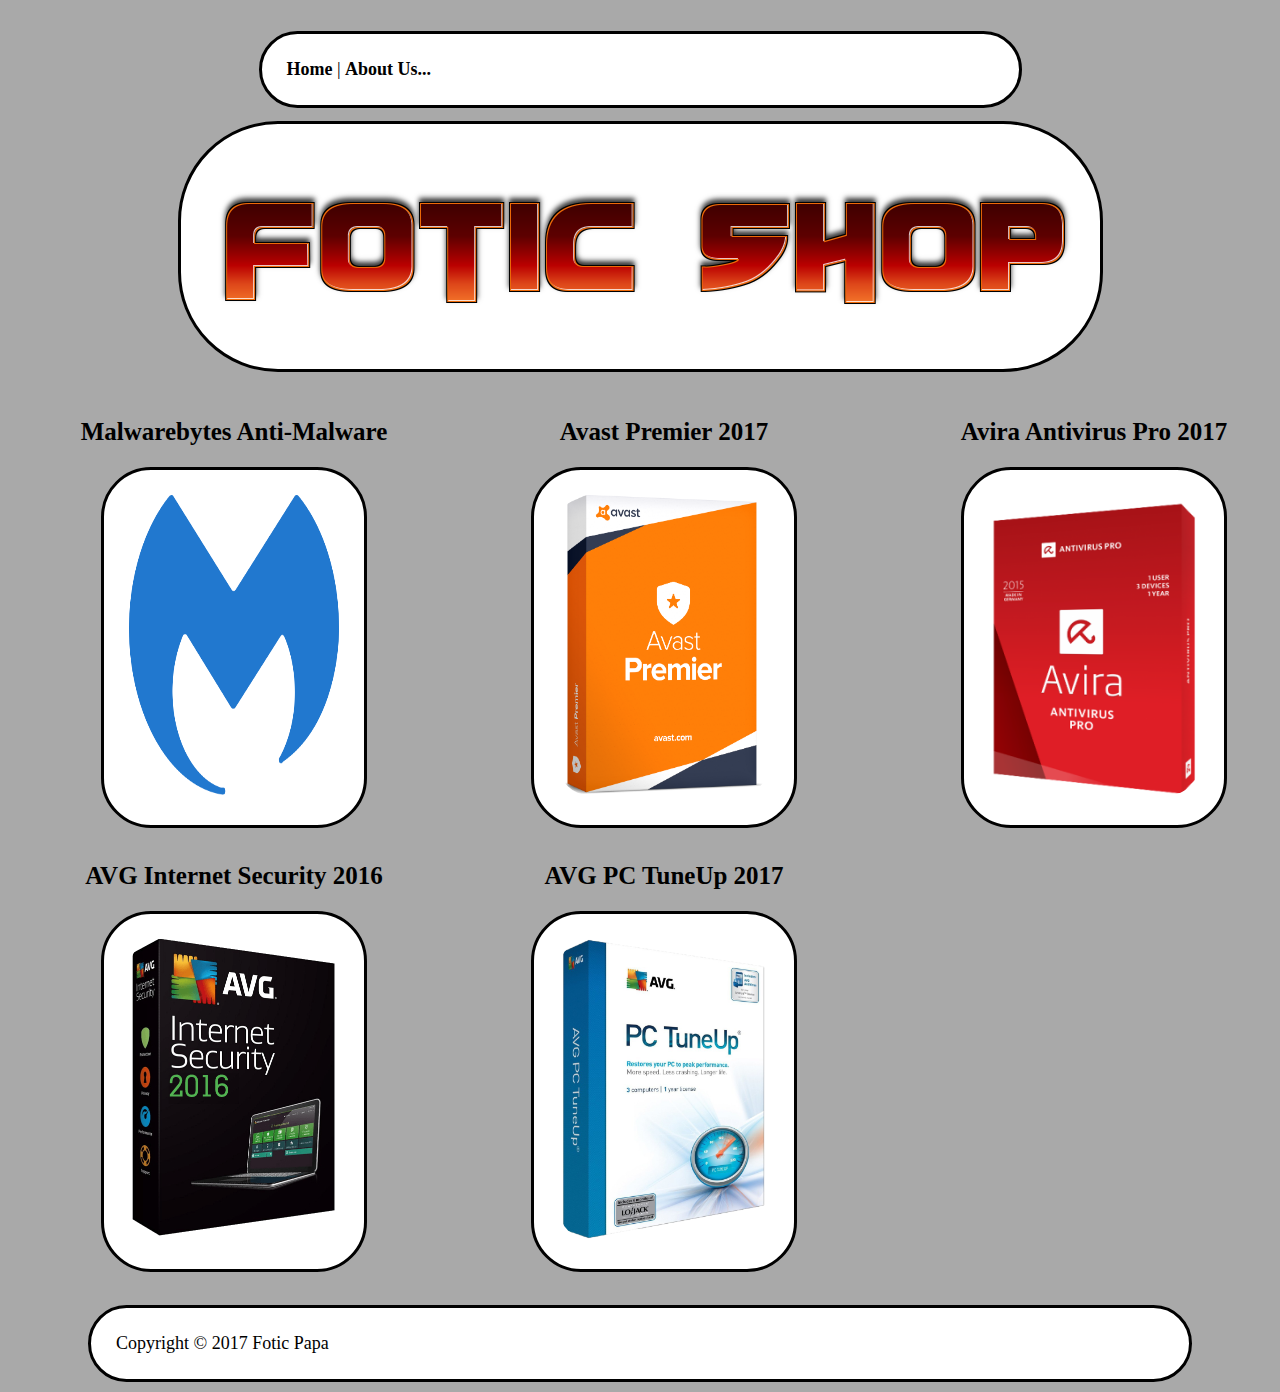
==== index.html @ 894b59a6 "First Website Upload" ====
<!DOCTYPE HTML>
<html lang="el">
<link rel="stylesheet" type="text/css" href="Style.css" media="screen" />
<head>
	<meta charset="UTF-8">
	<link rel="shortcut icon" type="image/x-icon" href="images/icon.png" />
	<title>Fotis Shop</title>
</head>

<body>
<table>
	<!-- Header Menu -->
	<tr>
		<td><p><a href="index.html">Home</a> | <a href="about.html">About Us...</a></p></td>
	</tr>
	<!-- Header -->
	<tr>
		<td id="title"><center><img src="images/title.png"></center></td>
	</tr>
</table>
<table id="parxikis">
	<!-- Content -->
	<tr>
			
		<td> <h2><a href="items/mbam.html">Malwarebytes Anti-Malware</h2>
				 <p><img src="images/MBAM.png"</p></a>
		</td>
				 
		<td> <h2><a href="items/avast.html">Avast Premier 2017</h2>
			 <p><img src="images/avast.png"</p></a>
		</td>
			 
		<td> <h2><a href="items/avira.html">Avira Antivirus Pro 2017</h2>
			 <p><img src="images/avira.png"</p></a>
		</td>
	</tr>	
	<tr>
	
		<td> <h2><a href="items/avg.html">AVG Internet Security 2016</h2>
			 <p><img src="images/avg.png"</p></a>
		</td>
			 
		<td> <h2><a href="items/avg-tune-up.html">AVG PC TuneUp 2017</h2>
			 <p><img src="images/avg-tune-up.png"</p></a>
		</td>
	</tr>	
</table>
		<p>			
			Copyright © 2017 Fotic Papa
		</p>
</body>
</html>
---- Style.css ----
#title {
	border:3px solid black;
		border-radius:100px;
	padding:10px;				/*generate space around content*/
	background-color:white;
	height:180px;
}

body {
	background-color: #A9A9A9;
}

table {
    margin: auto;
    width: 70%;
    padding: 10px;
}

#Mp {
	font-size:25px;
	text-align:center;
}

p 	{
	border:3px solid black;
		border-radius:50px;
	font-size:18px;
	background-color:white;
	margin-top:10px;	/*generate space around elements*/
	margin-bottom:10px;
	margin-left:80px;
	margin-right:80px;
		padding:25px;
	color:black;
	text-align:left;
}

h2	{
	color:red;
	font-size:25px;
	text-align:center;
}

b {
	color:black;
	font-size:25px;
}

#parxikis img {
	width:210px;
	height:300px;
		border-radius:30px;
}

#parxikis a {
	color:black;
	text-decoration:none;
}

#parxikis a:hover {
	color:red;
	text-decoration:none;
}

p a  {
	color: black;
	text-decoration:none;
	font-weight: bold;
}

p a:hover  {
	color:red;
	text-decoration:none;
}
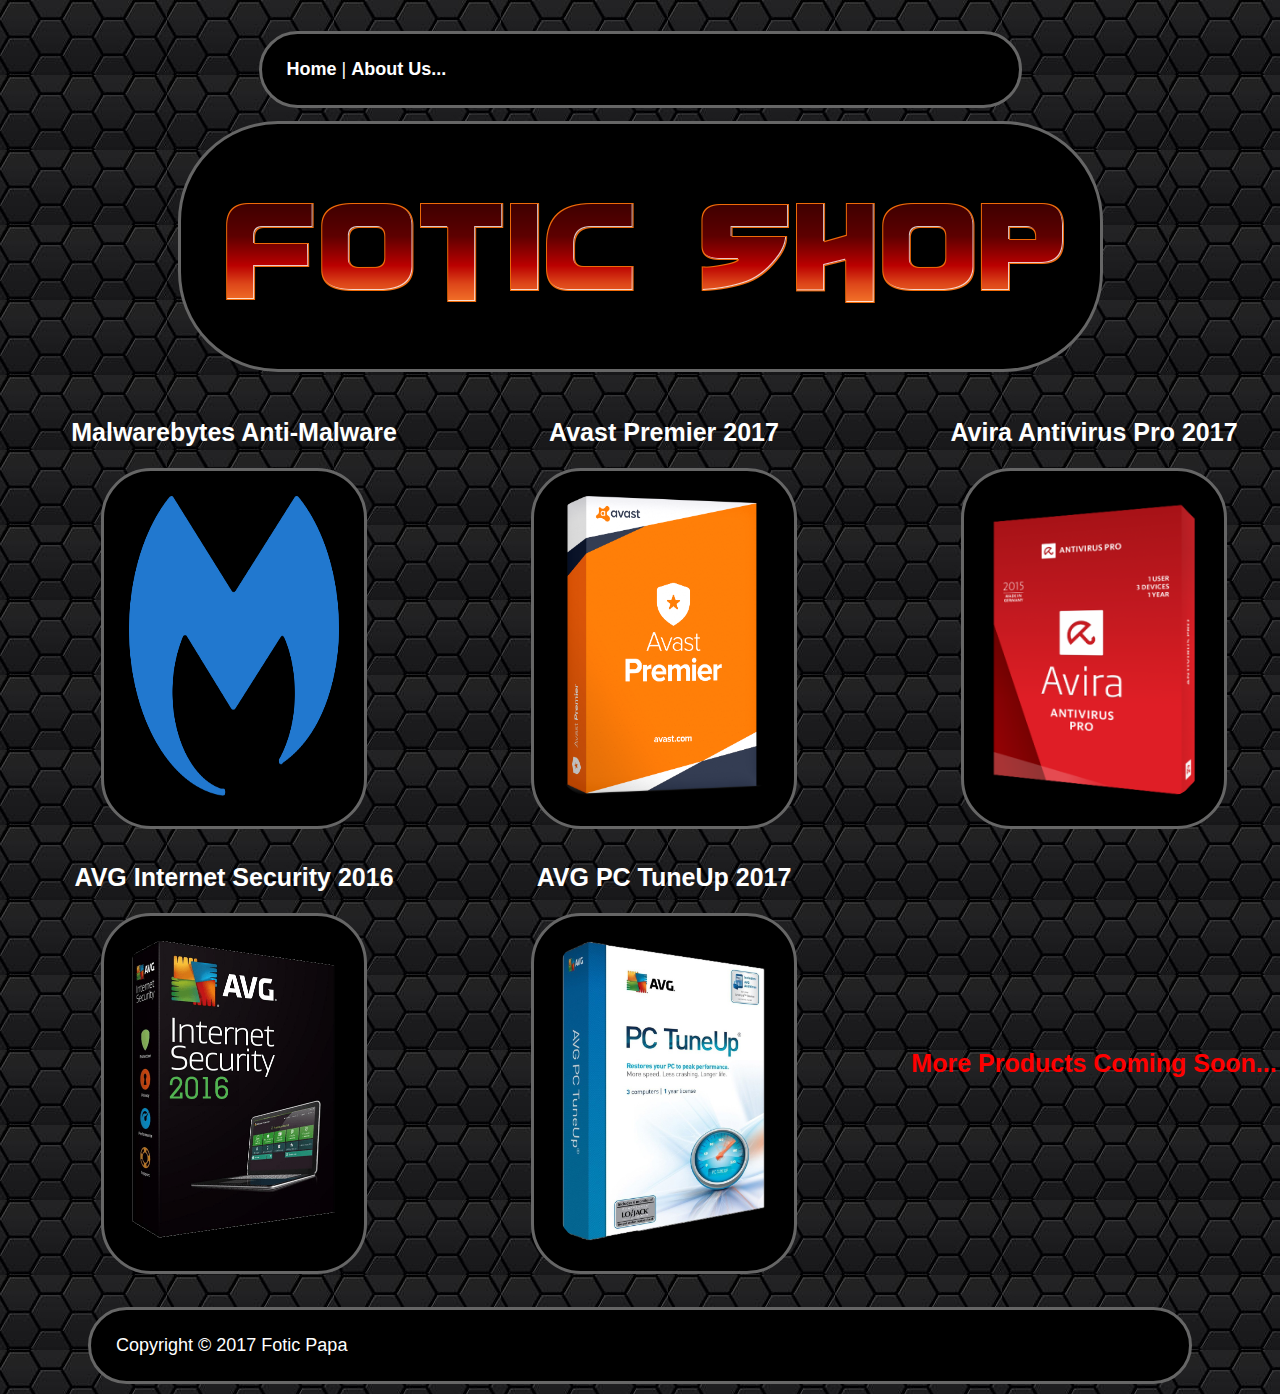
==== commit 4e656962: "First Website v2" ====
--- a/index.html
+++ b/index.html
@@ -11,7 +11,7 @@
 <table>
 	<!-- Header Menu -->
 	<tr>
-		<td><p><a href="index.html">Home</a> | <a href="about.html">About Us...</a></p></td>
+		<td><p ><a href="index.html">Home</a> | <a href="about.html">About Us...</a></p></td>
 	</tr>
 	<!-- Header -->
 	<tr>
@@ -43,6 +43,8 @@
 		<td> <h2><a href="items/avg-tune-up.html">AVG PC TuneUp 2017</h2>
 			 <p><img src="images/avg-tune-up.png"</p></a>
 		</td>
+		<td> <h2>More Products Coming Soon...</h2>
+		</td>
 	</tr>	
 </table>
 		<p>			
--- a/Style.css
+++ b/Style.css
@@ -1,19 +1,21 @@
 #title {
-	border:3px solid black;
+	border:3px solid #666666;
 		border-radius:100px;
 	padding:10px;				/*generate space around content*/
-	background-color:white;
+	background-color:black;
 	height:180px;
 }
 
 body {
-	background-color: #A9A9A9;
+	background-image: url('images/bg.jpg');
+	background-color: black;
 }
 
 table {
-    margin: auto;
-    width: 70%;
-    padding: 10px;
+	margin: auto;
+	width: 70%;
+	padding: 10px;
+	font-family: arial, Helvetica, sans-serif;
 }
 
 #Mp {
@@ -22,17 +24,18 @@
 }
 
 p 	{
-	border:3px solid black;
+	border:3px solid #666666;
 		border-radius:50px;
 	font-size:18px;
-	background-color:white;
+	background-color:black;
 	margin-top:10px;	/*generate space around elements*/
 	margin-bottom:10px;
 	margin-left:80px;
 	margin-right:80px;
 		padding:25px;
-	color:black;
+	color:white;
 	text-align:left;
+	font-family: arial, Helvetica, sans-serif;
 }
 
 h2	{
@@ -42,7 +45,7 @@
 }
 
 b {
-	color:black;
+	color:white;
 	font-size:25px;
 }
 
@@ -53,7 +56,7 @@
 }
 
 #parxikis a {
-	color:black;
+	color:white;
 	text-decoration:none;
 }
 
@@ -63,7 +66,7 @@
 }
 
 p a  {
-	color: black;
+	color: white;
 	text-decoration:none;
 	font-weight: bold;
 }
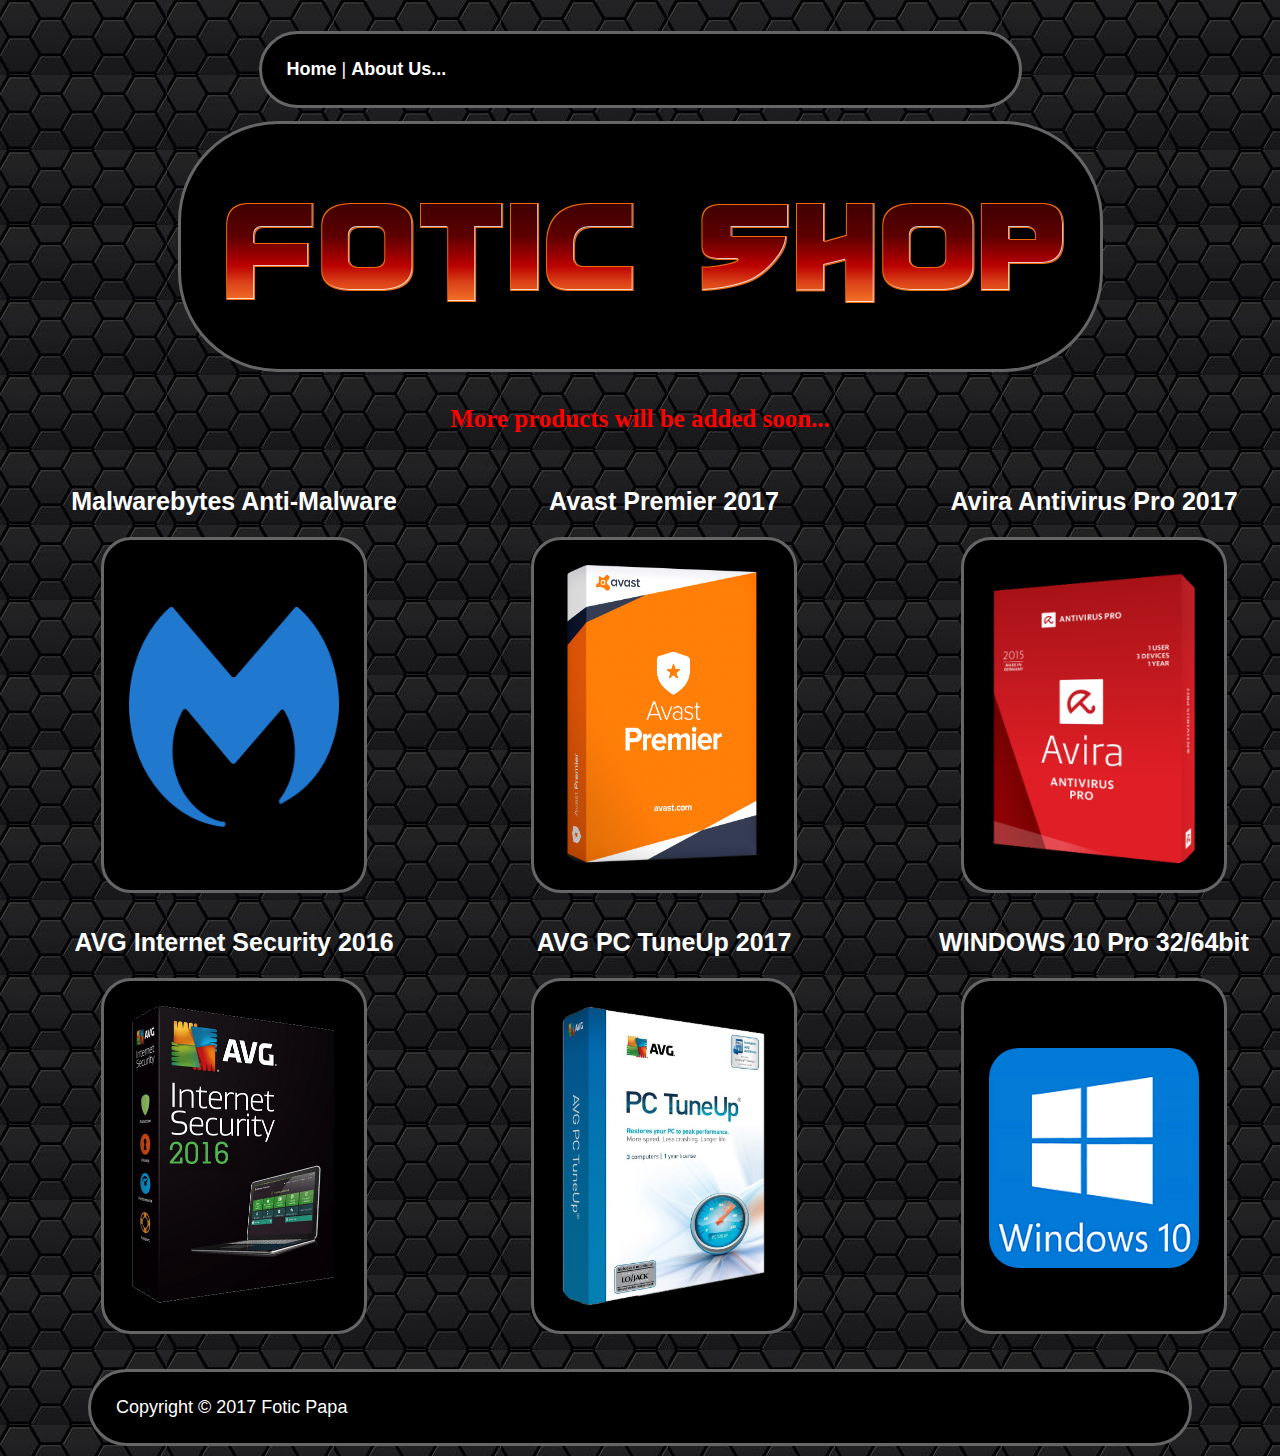
==== commit 6cf8f351: "First Website v2.1" ====
--- a/index.html
+++ b/index.html
@@ -19,33 +19,37 @@
 	</tr>
 </table>
 <table id="parxikis">
-	<!-- Content -->
+	<!-- Content -->	
 	<tr>
 			
 		<td> <h2><a href="items/mbam.html">Malwarebytes Anti-Malware</h2>
-				 <p><img src="images/MBAM.png"</p></a>
+				 <p><img style="height:220px;margin-top:20%;" src="images/MBAM.png"></p></a>
 		</td>
 				 
 		<td> <h2><a href="items/avast.html">Avast Premier 2017</h2>
-			 <p><img src="images/avast.png"</p></a>
+			 <p><img src="images/avast.png"></p></a>
 		</td>
 			 
 		<td> <h2><a href="items/avira.html">Avira Antivirus Pro 2017</h2>
-			 <p><img src="images/avira.png"</p></a>
+			 <p><img src="images/avira.png"></p></a>
 		</td>
 	</tr>	
 	<tr>
 	
 		<td> <h2><a href="items/avg.html">AVG Internet Security 2016</h2>
-			 <p><img src="images/avg.png"</p></a>
+			 <p><img src="images/avg.png"></p></a>
 		</td>
 			 
 		<td> <h2><a href="items/avg-tune-up.html">AVG PC TuneUp 2017</h2>
-			 <p><img src="images/avg-tune-up.png"</p></a>
+			 <p><img src="images/avg-tune-up.png"></p></a>
 		</td>
-		<td> <h2>More Products Coming Soon...</h2>
+		<td> <h2><a href="items/win10.html">WINDOWS 10 Pro 32/64bit</h2>
+			 <p><img style="height:220px;margin-top:20%;" src="images/win10.png"></p></a>
 		</td>
 	</tr>	
+	<tr>
+	<h2>More products will be added soon...</h2>
+	</tr>
 </table>
 		<p>			
 			Copyright © 2017 Fotic Papa
--- a/Style.css
+++ b/Style.css
@@ -23,7 +23,7 @@
 	text-align:center;
 }
 
-p 	{
+p,#pay 	{
 	border:3px solid #666666;
 		border-radius:50px;
 	font-size:18px;
@@ -55,6 +55,12 @@
 		border-radius:30px;
 }
 
+#parxikis p {
+	width:210px;
+	height:300px;
+		border-radius:30px;
+}
+
 #parxikis a {
 	color:white;
 	text-decoration:none;
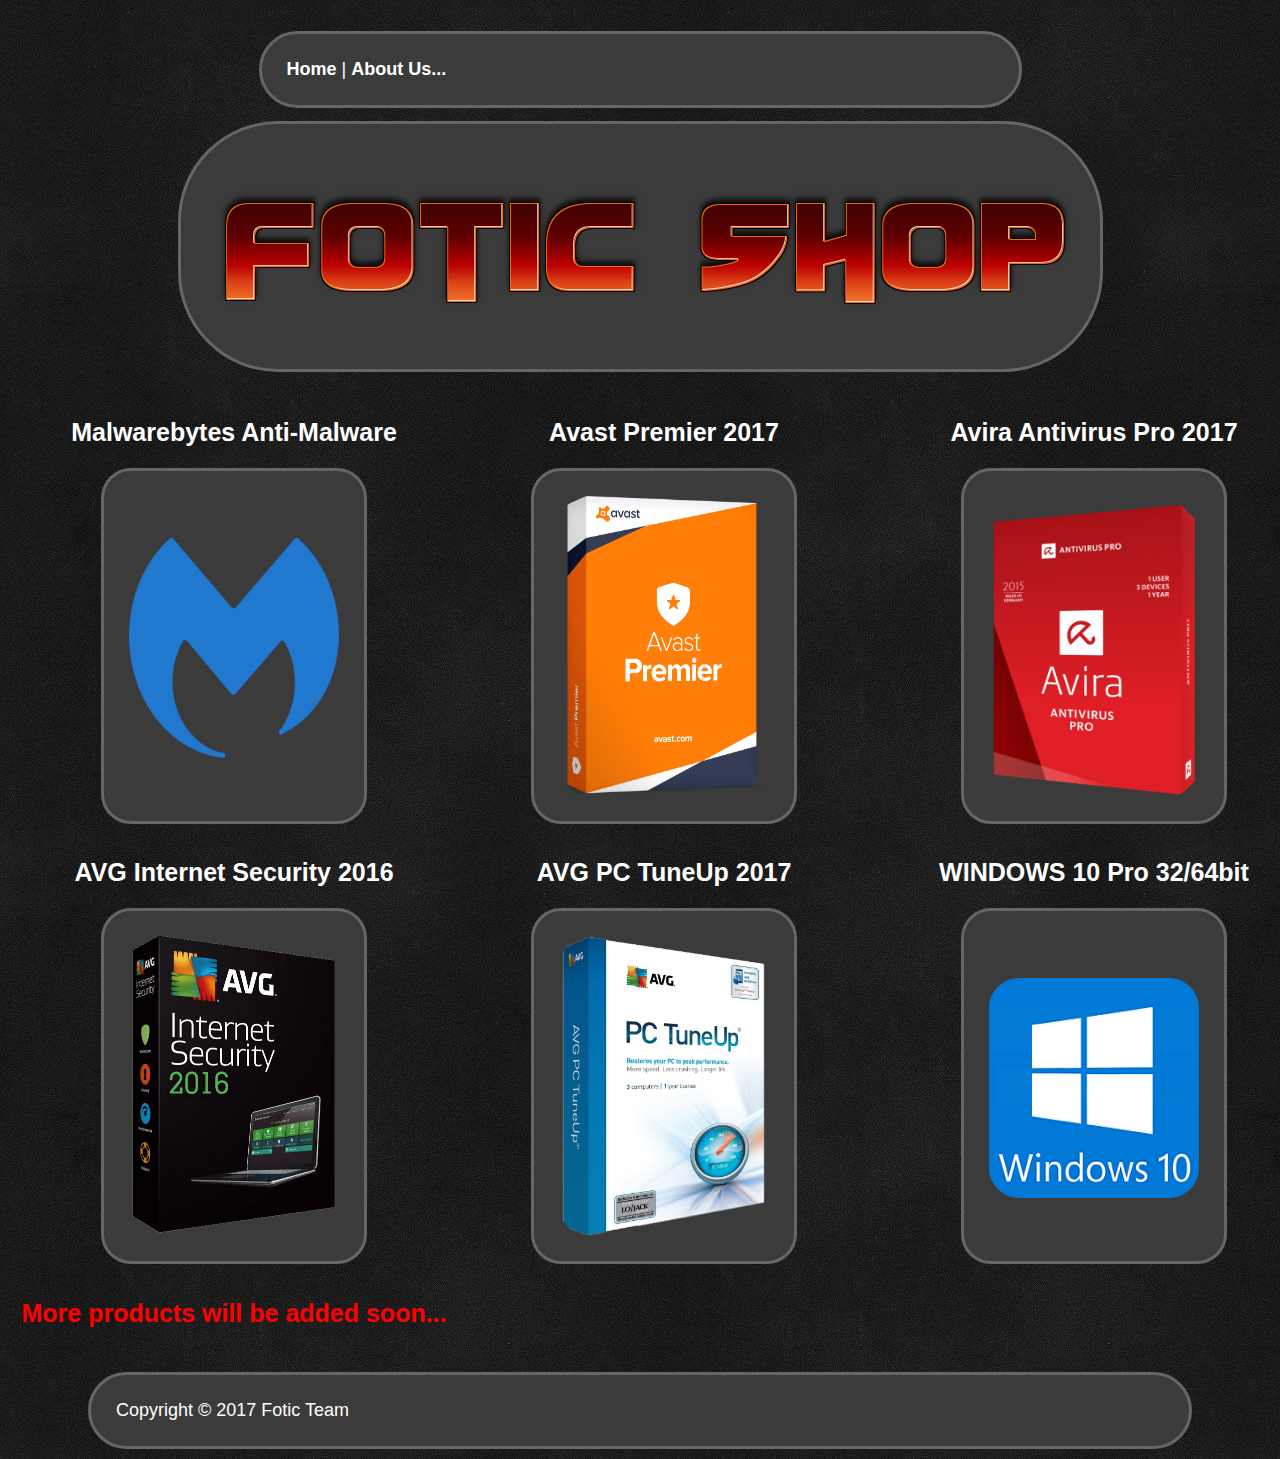
==== commit 68c438ee: "Update 2.1.1" ====
--- a/index.html
+++ b/index.html
@@ -47,12 +47,13 @@
 			 <p><img style="height:220px;margin-top:20%;" src="images/win10.png"></p></a>
 		</td>
 	</tr>	
-	<tr>
+	<tr><td>
 	<h2>More products will be added soon...</h2>
+		</td>
 	</tr>
 </table>
-		<p>			
-			Copyright © 2017 Fotic Papa
+		<p>		
+			Copyright © 2017 Fotic Team
 		</p>
 </body>
 </html>--- a/Style.css
+++ b/Style.css
@@ -2,7 +2,7 @@
 	border:3px solid #666666;
 		border-radius:100px;
 	padding:10px;				/*generate space around content*/
-	background-color:black;
+	background-image: url('images/bg2.jpg');
 	height:180px;
 }
 
@@ -27,7 +27,7 @@
 	border:3px solid #666666;
 		border-radius:50px;
 	font-size:18px;
-	background-color:black;
+	background-image: url('images/bg2.jpg');
 	margin-top:10px;	/*generate space around elements*/
 	margin-bottom:10px;
 	margin-left:80px;
